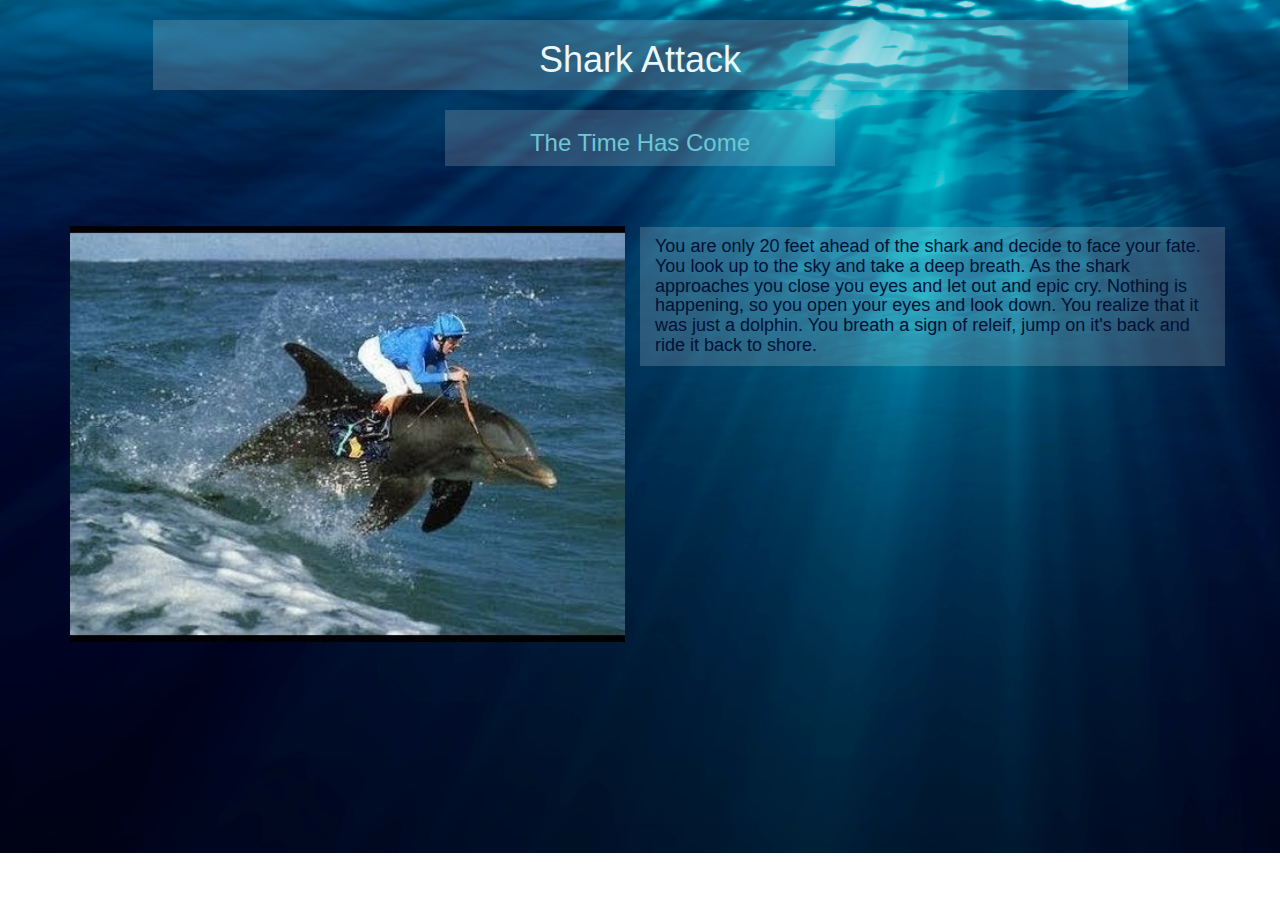
==== fyf.html @ 0576fdb6 "eytans commit" ====
<!doctype html>
<html>
  <head>
    <title>Shark Attack</title>
<!--     add link to boostrap -->
    <link rel="stylesheet" href="https://maxcdn.bootstrapcdn.com/bootstrap/3.3.1/css/bootstrap.min.css">
    <link rel="stylesheet" type="text/css" href="css/style.css">
  </head>
  <body>
    <div class="container center-block">
      <div class="row">
        <header id="header" class="col-xs-10 col-xs-offset-1 text-center">
          <h1>Shark Attack</h1>
        </header>
      </div>
      <div class="row">
        <div class=col-xs-4></div>
        <div class="col-xs-4 text-center" id="title-box"><h3>The Time Has Come</h3></div>
      </div>
      <br>
      <div class="row">
        <img class="col-xs-6" src="img/dolphin.jpg">
        <div class="col-xs-2"></div>
        <div class="col-xs-6 " id="story"><h4>You are only 20 feet ahead of the shark and decide to face your fate. You look up to the sky and take a deep breath. As the shark approaches you close you eyes and let out and epic cry. Nothing is happening, so you open your eyes and look down. You realize that it was just a dolphin. You breath a sign of releif, jump on it's back and ride it back to shore.</h4></div>
      </div> 
      <br>
      <br>

    </div> 
<!--    add javascript to the end -->
    <script src="https://ajax.googleapis.com/ajax/libs/jquery/1.11.1/jquery.min.js"></script>
    <!-- Latest compiled and minified JavaScript -->
    <script src="https://maxcdn.bootstrapcdn.com/bootstrap/3.3.1/js/bootstrap.min.js"></script>
  </body>
</html>
---- css/style.css ----
.container{
  margin: auto;
}


#story{
  border: black 1px;
}

body {
  background: url("../img/underwater.jpg");
  background-size: 100%;
  background-attachment : fixed;
  background-repeat: no-repeat;
}

#title-box {
  background-color: rgba(255,255,255,0.17);
  color: rgb(110,200,212);
}

.row {
  margin-top: 20px;
  margin-bottom: 20px;
}

#header {
  background-color: rgba(255,255,255,0.17);
  color: rgb(234,248,250);
}

#story {
  background-color: rgba(255,255,255,0.17);
  color: rgb(0,17,53);
}

.button {
  background-color: rgba(255,255,255,0.17);
  color: rgb(110,200,212);
}

.button:hover{
  background-color: rgba(255,255,255,0.3);
}
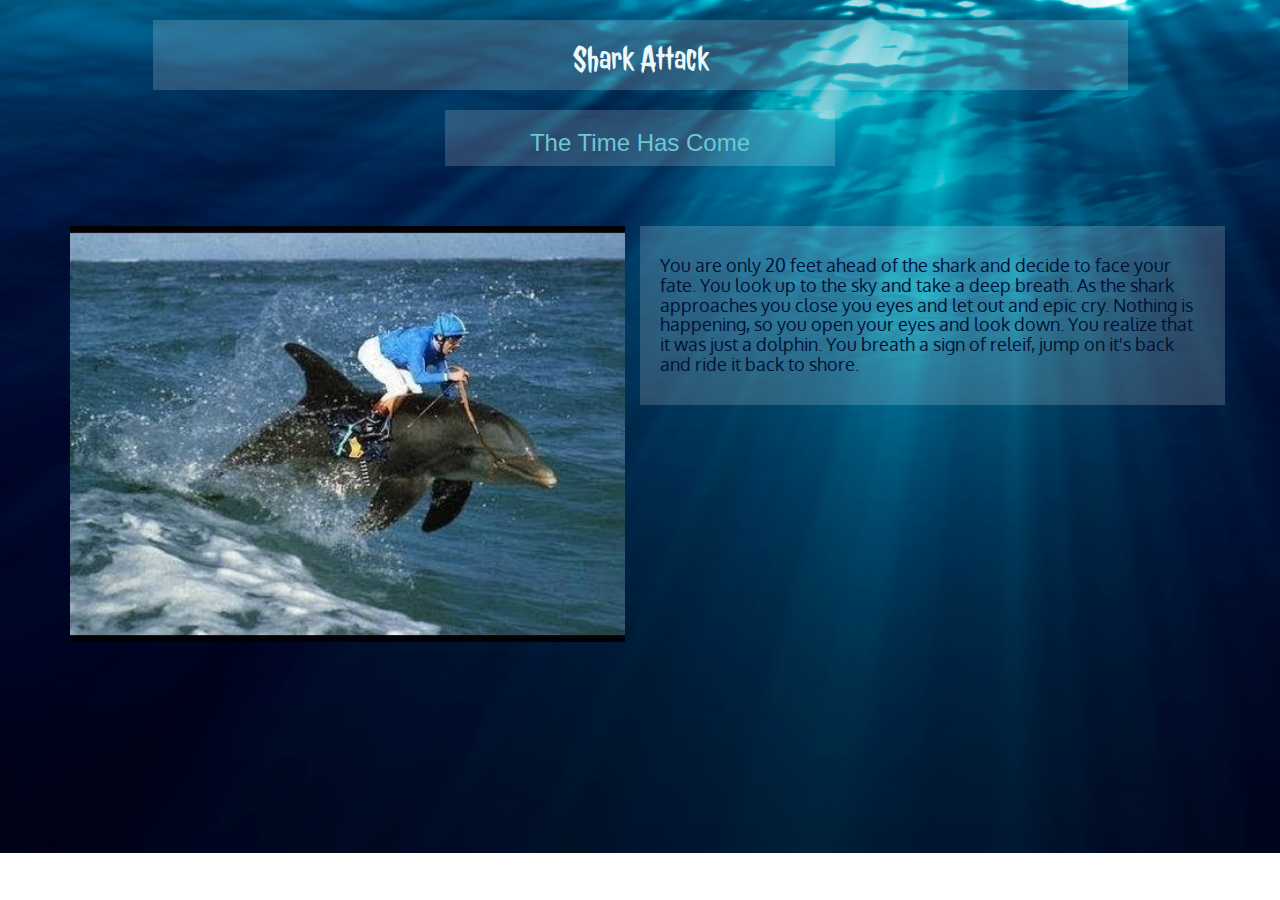
==== commit 0547cbb0: "whole commit" ====
--- a/fyf.html
+++ b/fyf.html
@@ -20,7 +20,7 @@
       <br>
       <div class="row">
         <img class="col-xs-6" src="img/dolphin.jpg">
-        <div class="col-xs-2"></div>
+
         <div class="col-xs-6 " id="story"><h4>You are only 20 feet ahead of the shark and decide to face your fate. You look up to the sky and take a deep breath. As the shark approaches you close you eyes and let out and epic cry. Nothing is happening, so you open your eyes and look down. You realize that it was just a dolphin. You breath a sign of releif, jump on it's back and ride it back to shore.</h4></div>
       </div> 
       <br>
--- a/css/style.css
+++ b/css/style.css
@@ -1,3 +1,5 @@
+@import url("http://fonts.googleapis.com/css?family=Jolly+Lodger");
+@import url("http://fonts.googleapis.com/css?family=Oxygen");
 .container{
   margin: auto;
 }
@@ -27,11 +29,18 @@
 #header {
   background-color: rgba(255,255,255,0.17);
   color: rgb(234,248,250);
+  font-family: 'Jolly Lodger', sans-serif;
 }
 
 #story {
   background-color: rgba(255,255,255,0.17);
   color: rgb(0,17,53);
+  font-family: 'Oxygen', sans-serif;
+  padding: 20px;
+}
+
+img {
+  width: 100%;
 }
 
 .button {
